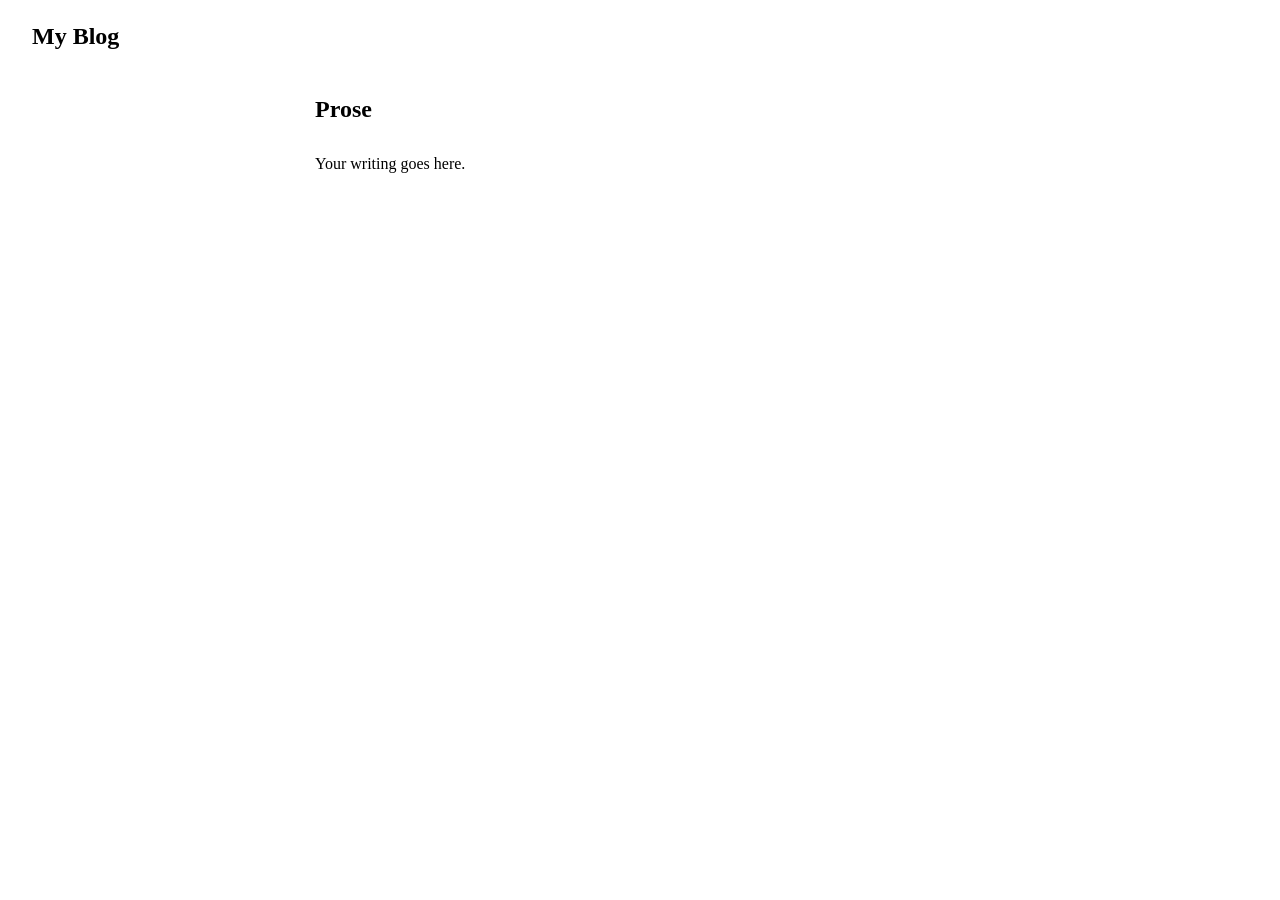
==== poetry.html @ 6812d8bf "Add files via upload" ====
<!DOCTYPE html>
<html lang="en">
<head>
  <meta charset="UTF-8">
  <meta name="viewport" content="width=device-width, initial-scale=1">
  <title>Prose | My Blog</title>
  <link rel="stylesheet" href="style.css">
</head>
<body>
  <header>
    <a href="index.html" class="site-title">My Blog</a>
  </header>

  <main>
    <h2>Prose</h2>
    <p>Your writing goes here.</p>
  </main>
</body>
</html>
---- style.css ----
body {
  font-family: Georgia, serif;
  line-height: 1.7;
  margin: 0;
  padding: 1rem 2rem;
}

header {
  text-align: left;
}

.site-title {
  font-size: 1.5rem;
  font-weight: bold;
  text-decoration: none;
  color: inherit;
}

.site-title:hover {
  text-decoration: underline;
}

main {
  max-width: 650px;
  margin: 2rem auto;
}

.home ul {
  list-style: none;
  padding: 0;
}

.home li {
  margin: 0.5rem 0;
}
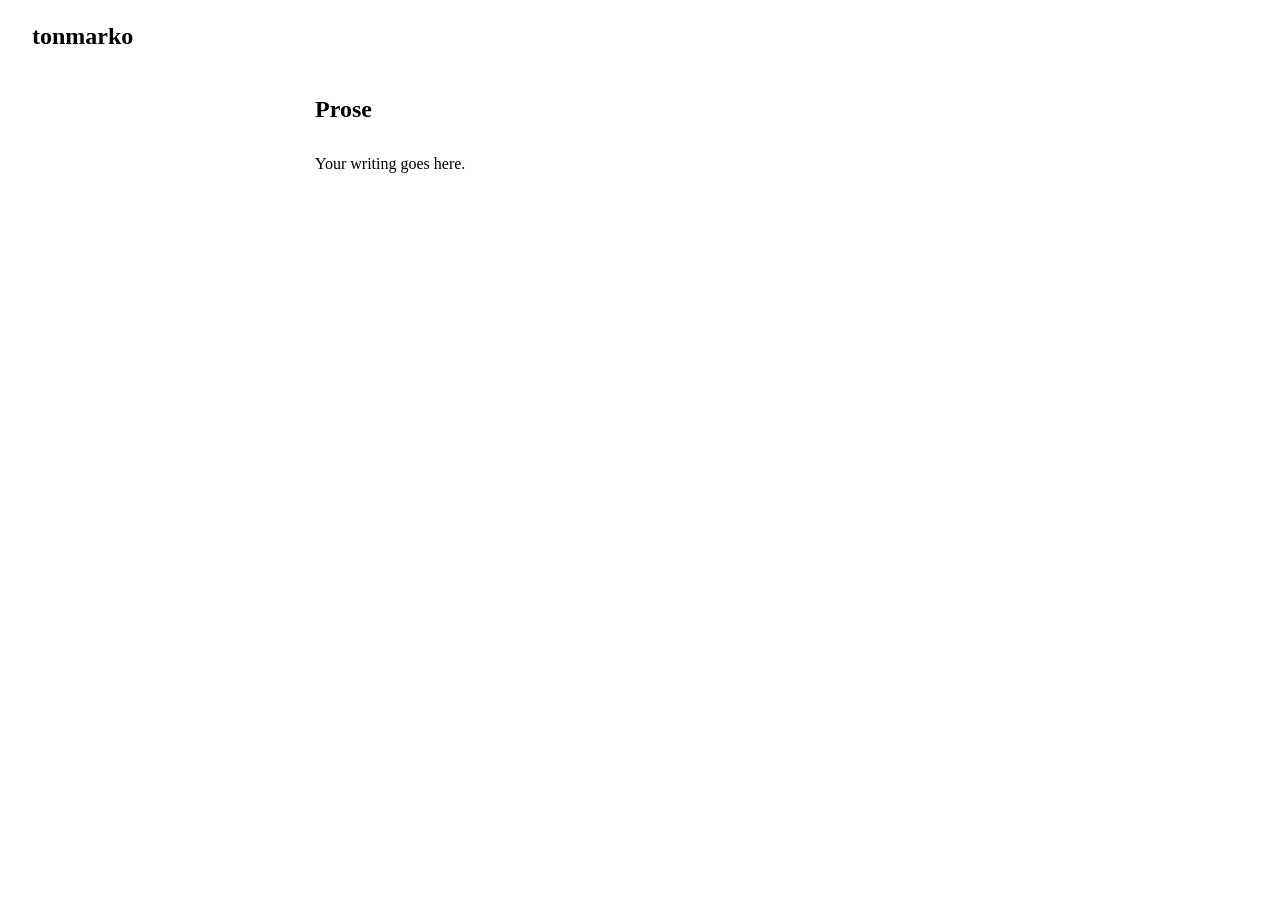
==== commit 1b81f69c: "updating the name of the blof" ====
--- a/poetry.html
+++ b/poetry.html
@@ -3,12 +3,12 @@
 <head>
   <meta charset="UTF-8">
   <meta name="viewport" content="width=device-width, initial-scale=1">
-  <title>Prose | My Blog</title>
+  <title>Prose | tonmarko</title>
   <link rel="stylesheet" href="style.css">
 </head>
 <body>
   <header>
-    <a href="index.html" class="site-title">My Blog</a>
+    <a href="index.html" class="site-title">tonmarko</a>
   </header>
 
   <main>
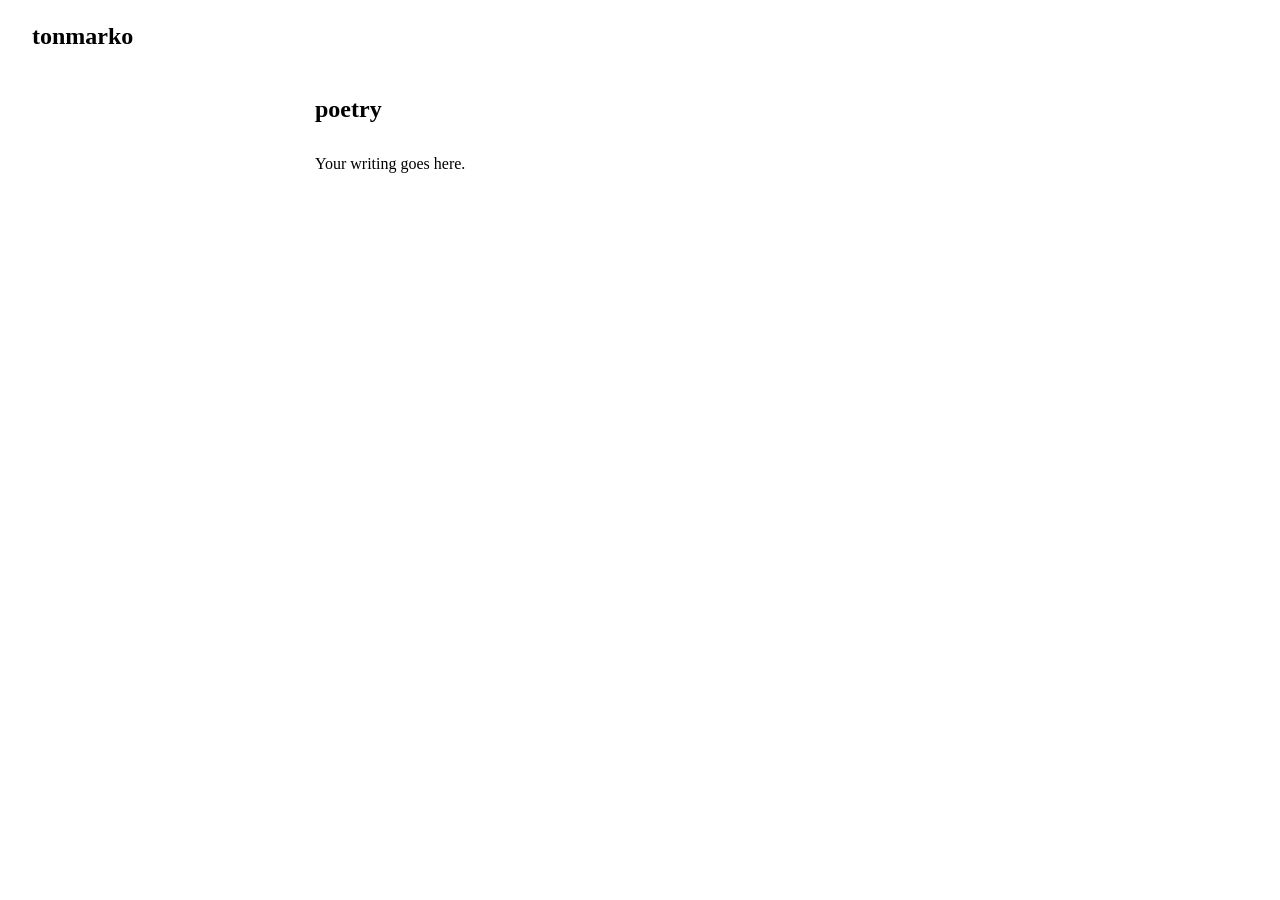
==== commit a84e96f8: "updating the subheadings of the pages" ====
--- a/poetry.html
+++ b/poetry.html
@@ -3,7 +3,7 @@
 <head>
   <meta charset="UTF-8">
   <meta name="viewport" content="width=device-width, initial-scale=1">
-  <title>Prose | tonmarko</title>
+  <title>poetry | tonmarko</title>
   <link rel="stylesheet" href="style.css">
 </head>
 <body>
@@ -12,7 +12,7 @@
   </header>
 
   <main>
-    <h2>Prose</h2>
+    <h2>poetry</h2>
     <p>Your writing goes here.</p>
   </main>
 </body>
--- a/style.css
+++ b/style.css
@@ -25,11 +25,25 @@
   margin: 2rem auto;
 }
 
-.home ul {
-  list-style: none;
-  padding: 0;
+.poem {
+  white-space: pre-line;
 }
 
-.home li {
-  margin: 0.5rem 0;
-}+.home {
+  min-height: 70vh;
+  display: flex;
+  flex-direction: column;
+  align-items: center;
+  justify-content: center;
+  text-align: center;
+}
+
+.home h1 {
+  font-weight: bold;
+  font-size: 2rem;
+  margin: 0 0 1rem;
+}
+
+.home nav a {
+  margin: 0 0.5rem;
+}
